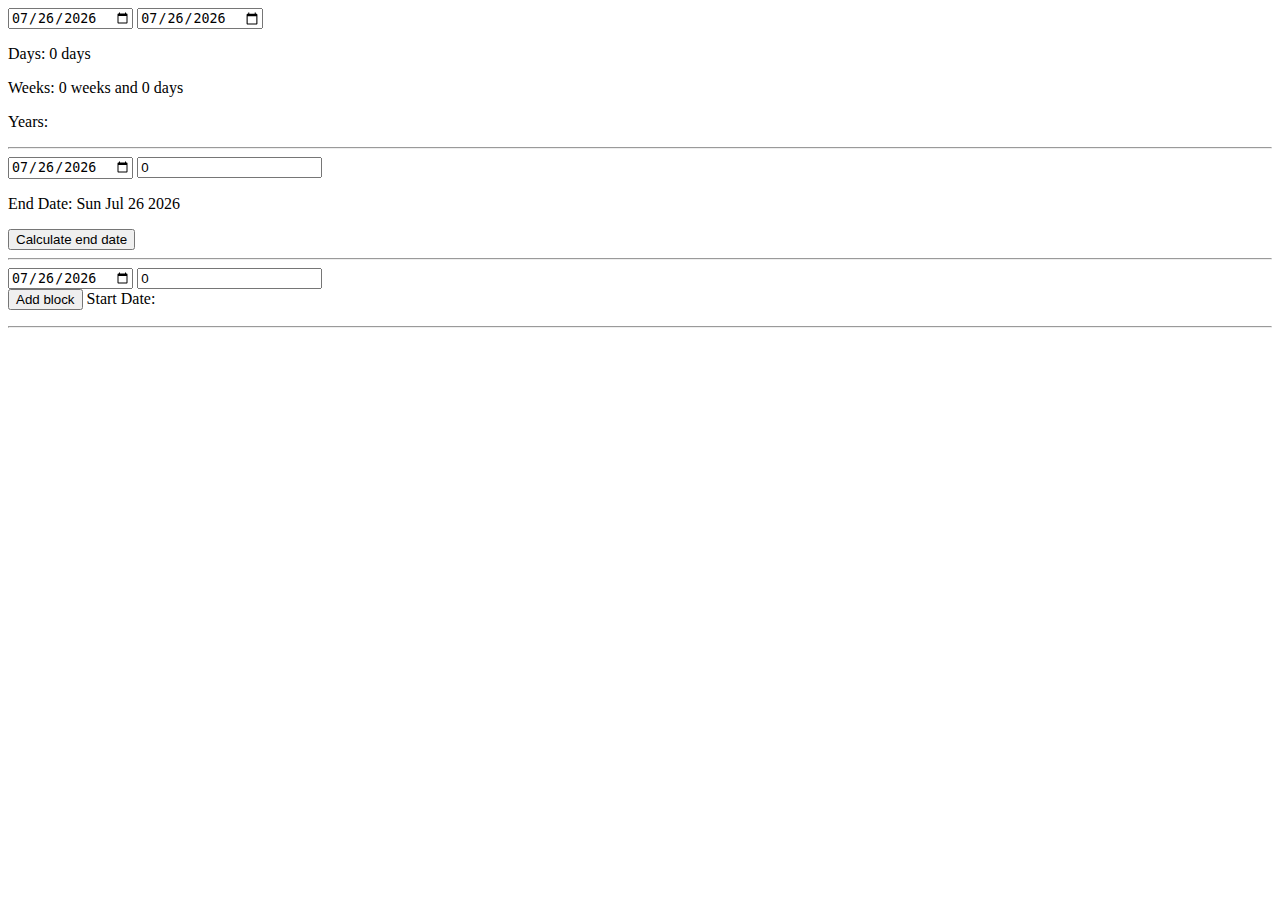
==== datecalc.html @ 1af64828 "First commit" ====
<!DOCTYPE html>

<head>
    <script src="datecalc.js"></script>
</head>

<body>
    <form>
        <input type="date" id="diff-start-date" value="2000-01-01" onchange="calc_difference()">
        <input type="date" id="diff-end-date" value="2000-01-01" onchange="calc_difference()">
    </form>

    <p>Days: <span id="days"></span></p>
    <p>Weeks: <span id="weeks"></span></p>
    <p>Years: <span id="years"></span></p>

    <hr>

    <form>
        <input type="date" id="end-start-date" value="2000-01-01" onchange="calc_end_date()">
        <input type="number" id="end-weeks" value="0" onchange="calc_end_date()">
    </form>
    <p>End Date: <span id="end-date"></span></p>
    <button onclick="calc_end_date()">Calculate end date</button>

    <hr>
    <form>
        <input type="date" id="block-start-date" value="2000-01-01">
        <input type="number" id="block-weeks" value="0">

    </form>
    <button onclick="add_block()">Add block</button>
    Start Date: <span id="start-date"></span></p>

    <ol id="block-list"></ol>

    <hr>

    <script>
        set_to_today("diff-start-date");
        set_to_today("diff-end-date");
        set_to_today("end-start-date");
        set_to_today("block-start-date");
        calc_difference();
        calc_end_date();
    </script>
</body>

</html>
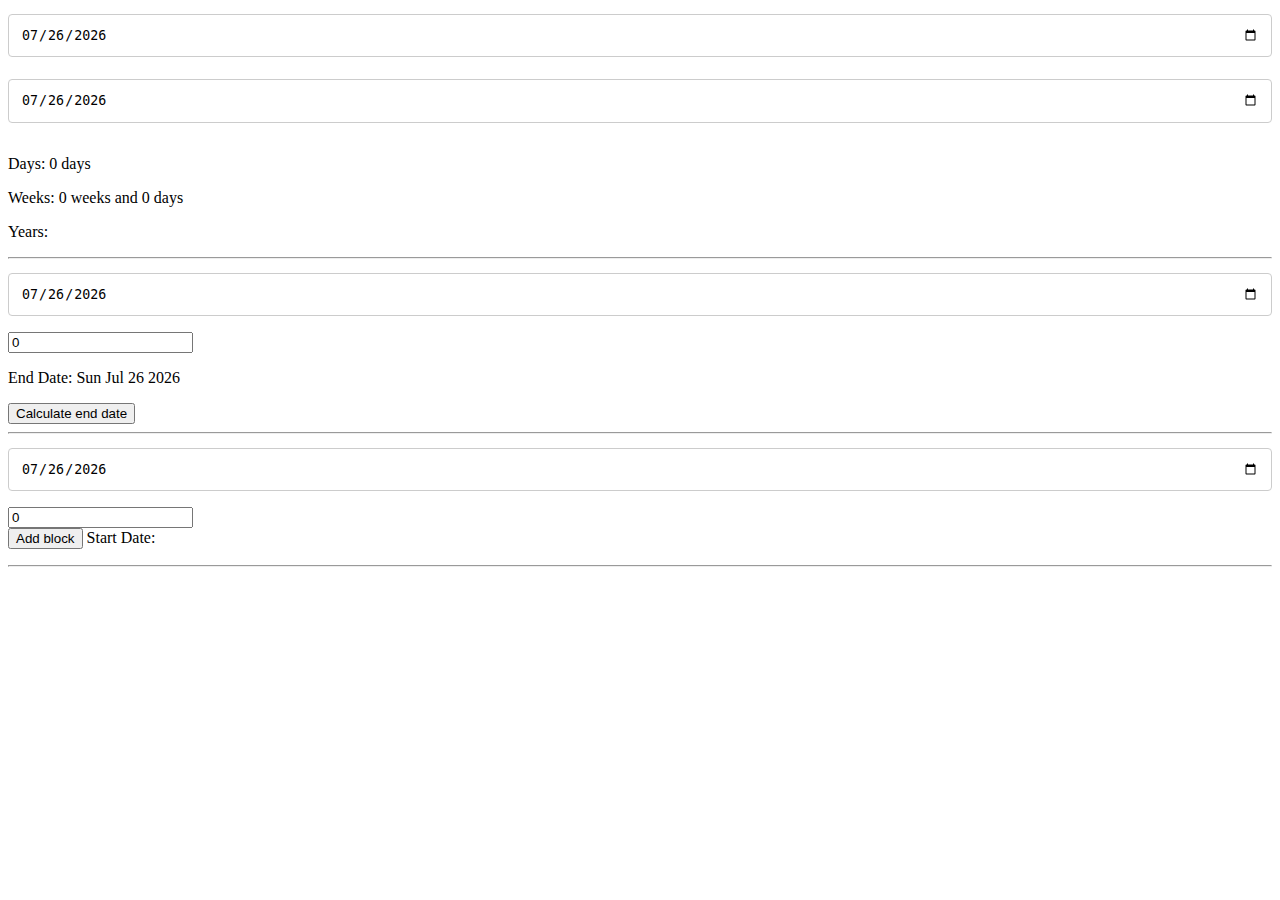
==== commit c562584c: "Add basic css" ====
--- a/datecalc.html
+++ b/datecalc.html
@@ -2,6 +2,7 @@
 
 <head>
     <script src="datecalc.js"></script>
+    <link rel="stylesheet" href="datecalc.css">
 </head>
 
 <body>
--- a/datecalc.css
+++ b/datecalc.css
@@ -0,0 +1,22 @@
+/* Style inputs with type="text", select elements and textareas */
+input[type=text],
+input[type=date],
+select,
+textarea {
+  width: 100%;
+  /* Full width */
+  padding: 12px;
+  /* Some padding */
+  border: 1px solid #ccc;
+  /* Gray border */
+  border-radius: 4px;
+  /* Rounded borders */
+  box-sizing: border-box;
+  /* Make sure that padding and width stays in place */
+  margin-top: 6px;
+  /* Add a top margin */
+  margin-bottom: 16px;
+  /* Bottom margin */
+  resize: vertical
+    /* Allow the user to vertically resize the textarea (not horizontally) */
+}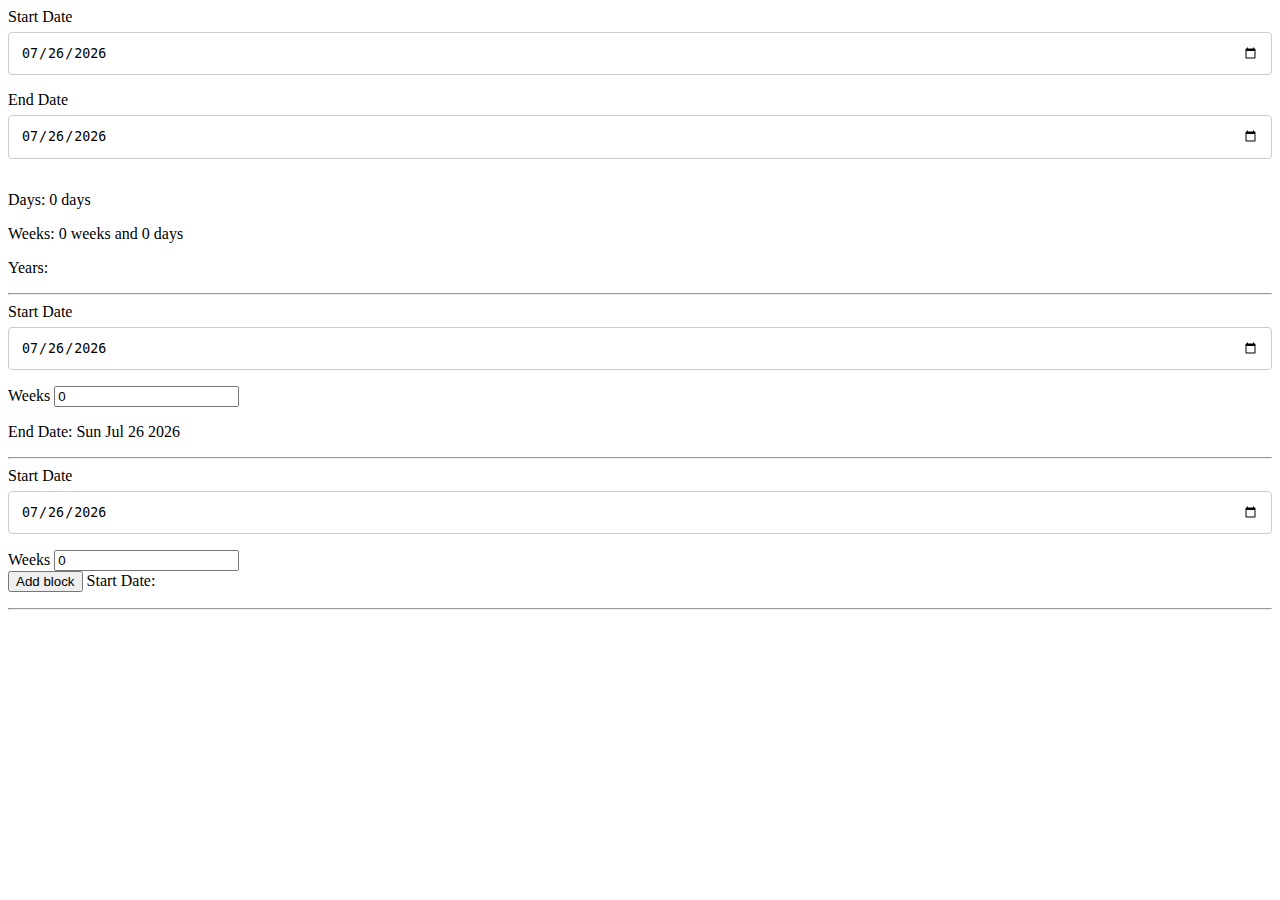
==== commit f2a10df0: "Initialise dates to today & trigger onchange when setting date, add form labels." ====
--- a/datecalc.html
+++ b/datecalc.html
@@ -7,8 +7,10 @@
 
 <body>
     <form>
-        <input type="date" id="diff-start-date" value="2000-01-01" onchange="calc_difference()">
-        <input type="date" id="diff-end-date" value="2000-01-01" onchange="calc_difference()">
+        <label for="diff-start-date">Start Date</label>
+        <input type="date" id="diff-start-date" onchange="calc_difference()">
+        <label for="diff-end-date">End Date</label>
+        <input type="date" id="diff-end-date" onchange="calc_difference()">
     </form>
 
     <p>Days: <span id="days"></span></p>
@@ -18,15 +20,18 @@
     <hr>
 
     <form>
-        <input type="date" id="end-start-date" value="2000-01-01" onchange="calc_end_date()">
+        <label for="start-start-date">Start Date</label>
+        <input type="date" id="end-start-date" onchange="calc_end_date()">
+        <label for="end-weeks">Weeks</label>
         <input type="number" id="end-weeks" value="0" onchange="calc_end_date()">
     </form>
     <p>End Date: <span id="end-date"></span></p>
-    <button onclick="calc_end_date()">Calculate end date</button>
 
     <hr>
     <form>
+        <label for="block-start-date">Start Date</label>
         <input type="date" id="block-start-date" value="2000-01-01">
+        <label for="block-weeks">Weeks</label>
         <input type="number" id="block-weeks" value="0">
 
     </form>
@@ -38,12 +43,7 @@
     <hr>
 
     <script>
-        set_to_today("diff-start-date");
-        set_to_today("diff-end-date");
-        set_to_today("end-start-date");
-        set_to_today("block-start-date");
-        calc_difference();
-        calc_end_date();
+        initialise();
     </script>
 </body>
 
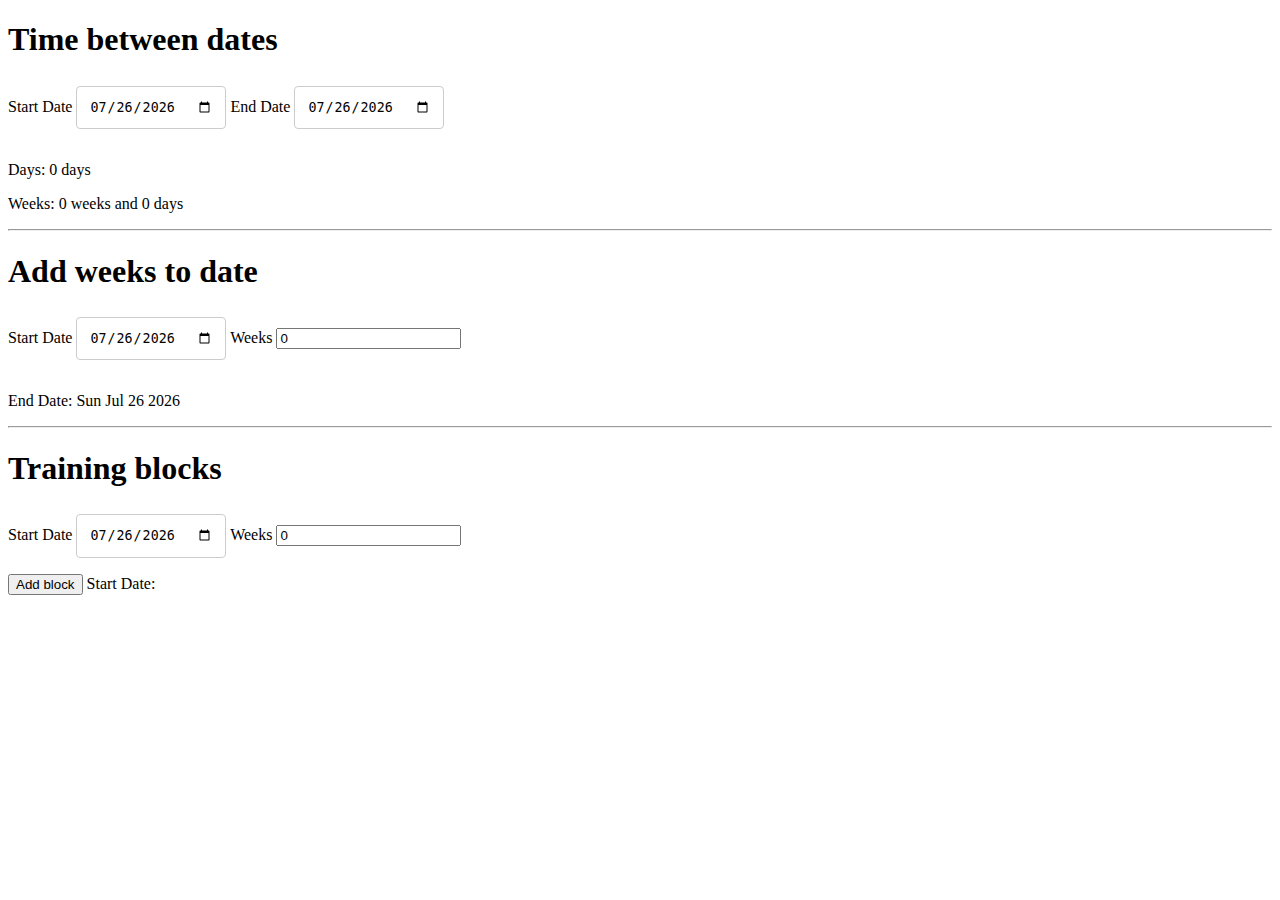
==== commit f202a930: "Improve markup - add headings and divs" ====
--- a/datecalc.html
+++ b/datecalc.html
@@ -5,46 +5,44 @@
     <link rel="stylesheet" href="datecalc.css">
 </head>
 
-<body>
+<body onload=" initialise();">
+    <div></div>
+    <h1>Time between dates</h1>
     <form>
         <label for="diff-start-date">Start Date</label>
         <input type="date" id="diff-start-date" onchange="calc_difference()">
         <label for="diff-end-date">End Date</label>
         <input type="date" id="diff-end-date" onchange="calc_difference()">
     </form>
-
     <p>Days: <span id="days"></span></p>
     <p>Weeks: <span id="weeks"></span></p>
-    <p>Years: <span id="years"></span></p>
+    </div>
+    <hr>
+    <div>
+        <h1>Add weeks to date</h1>
+        <form>
+            <label for="start-start-date">Start Date</label>
+            <input type="date" id="end-start-date" onchange="calc_end_date()">
+            <label for="end-weeks">Weeks</label>
+            <input type="number" id="end-weeks" value="0" onchange="calc_end_date()">
+        </form>
+        <p>End Date: <span id="end-date"></span></p>
+    </div>
+    <hr>
+    <div>
+        <h1>Training blocks</h1>
+        <form>
+            <label for="block-start-date">Start Date</label>
+            <input type="date" id="block-start-date" value="2000-01-01">
+            <label for="block-weeks">Weeks</label>
+            <input type="number" id="block-weeks" value="0">
+        </form>
+        <button onclick="add_block()">Add block</button>
+        Start Date: <span id="start-date"></span></p>
 
-    <hr>
+        <ol id="block-list"></ol>
+    </div>
 
-    <form>
-        <label for="start-start-date">Start Date</label>
-        <input type="date" id="end-start-date" onchange="calc_end_date()">
-        <label for="end-weeks">Weeks</label>
-        <input type="number" id="end-weeks" value="0" onchange="calc_end_date()">
-    </form>
-    <p>End Date: <span id="end-date"></span></p>
-
-    <hr>
-    <form>
-        <label for="block-start-date">Start Date</label>
-        <input type="date" id="block-start-date" value="2000-01-01">
-        <label for="block-weeks">Weeks</label>
-        <input type="number" id="block-weeks" value="0">
-
-    </form>
-    <button onclick="add_block()">Add block</button>
-    Start Date: <span id="start-date"></span></p>
-
-    <ol id="block-list"></ol>
-
-    <hr>
-
-    <script>
-        initialise();
-    </script>
 </body>
 
 </html>--- a/datecalc.css
+++ b/datecalc.css
@@ -3,8 +3,8 @@
 input[type=date],
 select,
 textarea {
-  width: 100%;
-  /* Full width */
+  width: 150px;
+
   padding: 12px;
   /* Some padding */
   border: 1px solid #ccc;
@@ -17,6 +17,4 @@
   /* Add a top margin */
   margin-bottom: 16px;
   /* Bottom margin */
-  resize: vertical
-    /* Allow the user to vertically resize the textarea (not horizontally) */
 }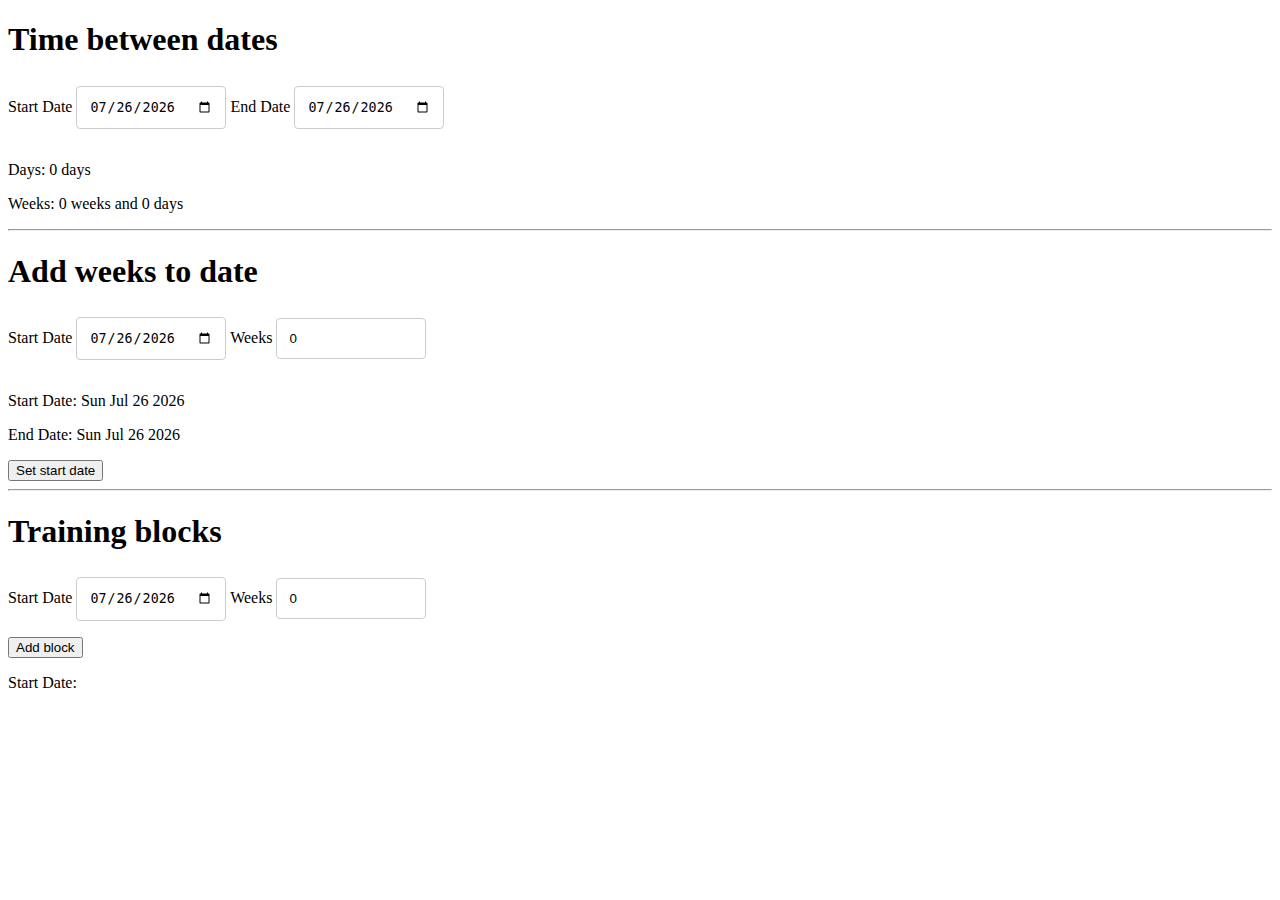
==== commit db5fc9d7: "refactor to add event handlers in js" ====
--- a/datecalc.html
+++ b/datecalc.html
@@ -5,28 +5,32 @@
     <link rel="stylesheet" href="datecalc.css">
 </head>
 
-<body onload=" initialise();">
-    <div></div>
-    <h1>Time between dates</h1>
-    <form>
-        <label for="diff-start-date">Start Date</label>
-        <input type="date" id="diff-start-date" onchange="calc_difference()">
-        <label for="diff-end-date">End Date</label>
-        <input type="date" id="diff-end-date" onchange="calc_difference()">
-    </form>
-    <p>Days: <span id="days"></span></p>
-    <p>Weeks: <span id="weeks"></span></p>
+<body>
+    <div>
+        <h1>Time between dates</h1>
+        <form>
+            <label for="diff-start-date">Start Date</label>
+            <input type="date" id="diff-start-date">
+
+            <label for="diff-end-date">End Date</label>
+            <input type="date" id="diff-end-date">
+        </form>
+        <p>Days: <span id="days"></span></p>
+        <p>Weeks: <span id="weeks"></span></p>
     </div>
     <hr>
     <div>
         <h1>Add weeks to date</h1>
         <form>
-            <label for="start-start-date">Start Date</label>
-            <input type="date" id="end-start-date" onchange="calc_end_date()">
-            <label for="end-weeks">Weeks</label>
-            <input type="number" id="end-weeks" value="0" onchange="calc_end_date()">
+            <label for="end-date-start">Start Date</label>
+            <input type="date" id="end-date-start">
+
+            <label for="end-date-weeks">Weeks</label>
+            <input type="number" id="end-date-weeks" value="0">
         </form>
-        <p>End Date: <span id="end-date"></span></p>
+        <p>Start Date: <span id="end-date-start-out"></span></p>
+        <p>End Date: <span id="end-date-end-out"></span></p>
+        <button id="set-end-date-as-start-btn">Set start date</button>
     </div>
     <hr>
     <div>
@@ -37,10 +41,12 @@
             <label for="block-weeks">Weeks</label>
             <input type="number" id="block-weeks" value="0">
         </form>
-        <button onclick="add_block()">Add block</button>
-        Start Date: <span id="start-date"></span></p>
-
-        <ol id="block-list"></ol>
+        <button id="add-block-to-list-btn">Add block</button>
+        <p>Start Date: <span id="start-date">
+                <ol id="block-list">
+                </ol>
+            </span>
+        </p>
     </div>
 
 </body>
--- a/datecalc.css
+++ b/datecalc.css
@@ -1,6 +1,7 @@
 /* Style inputs with type="text", select elements and textareas */
 input[type=text],
 input[type=date],
+input[type=number],
 select,
 textarea {
   width: 150px;
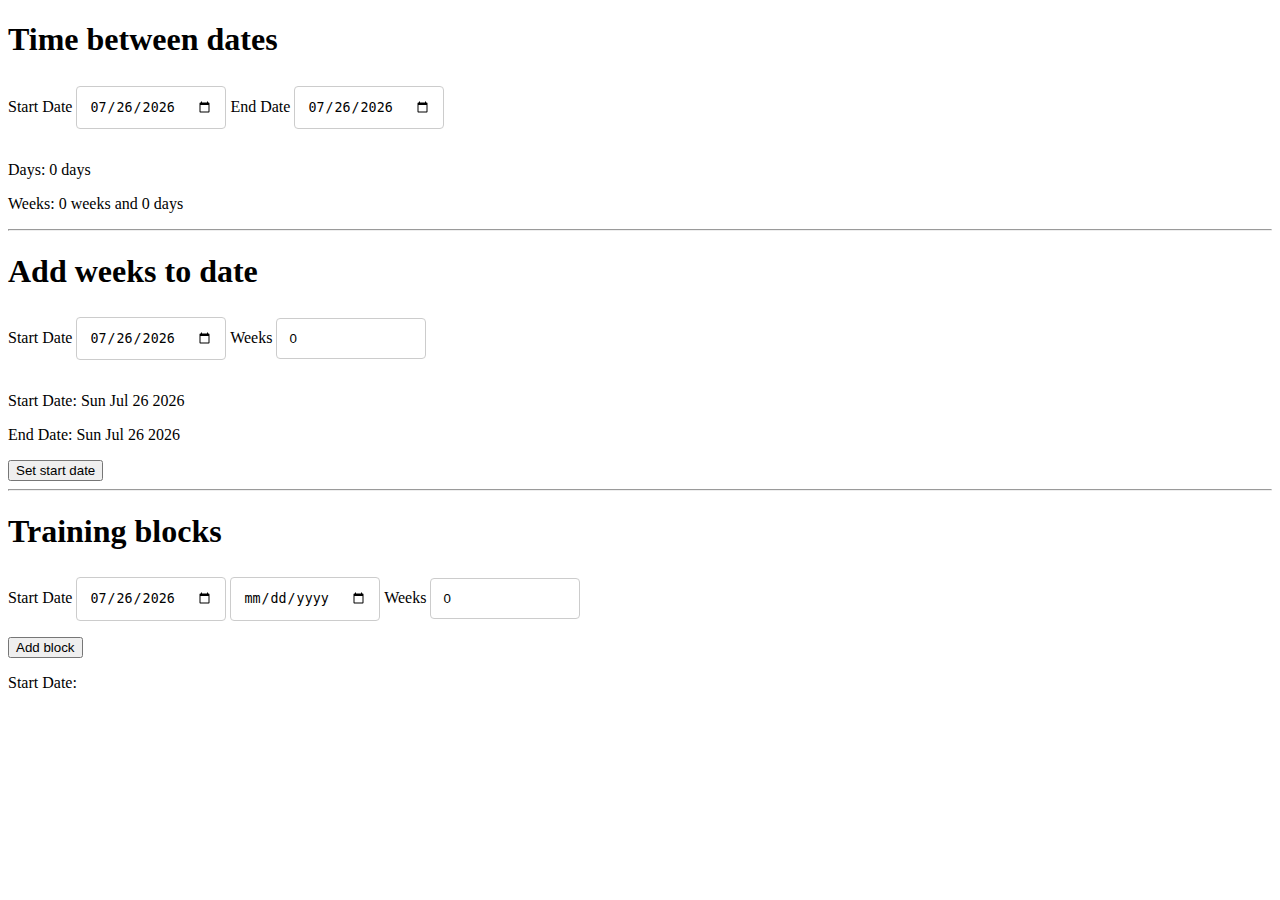
==== commit dd6a6d34: "Fix set as start by adding hdn field for end date" ====
--- a/datecalc.html
+++ b/datecalc.html
@@ -25,6 +25,8 @@
             <label for="end-date-start">Start Date</label>
             <input type="date" id="end-date-start">
 
+            <input type="date" id="end-date-end" hidden>
+
             <label for="end-date-weeks">Weeks</label>
             <input type="number" id="end-date-weeks" value="0">
         </form>
@@ -37,7 +39,8 @@
         <h1>Training blocks</h1>
         <form>
             <label for="block-start-date">Start Date</label>
-            <input type="date" id="block-start-date" value="2000-01-01">
+            <input type="date" id="block-start-date">
+            <input type="date" id="block-end-date">
             <label for="block-weeks">Weeks</label>
             <input type="number" id="block-weeks" value="0">
         </form>
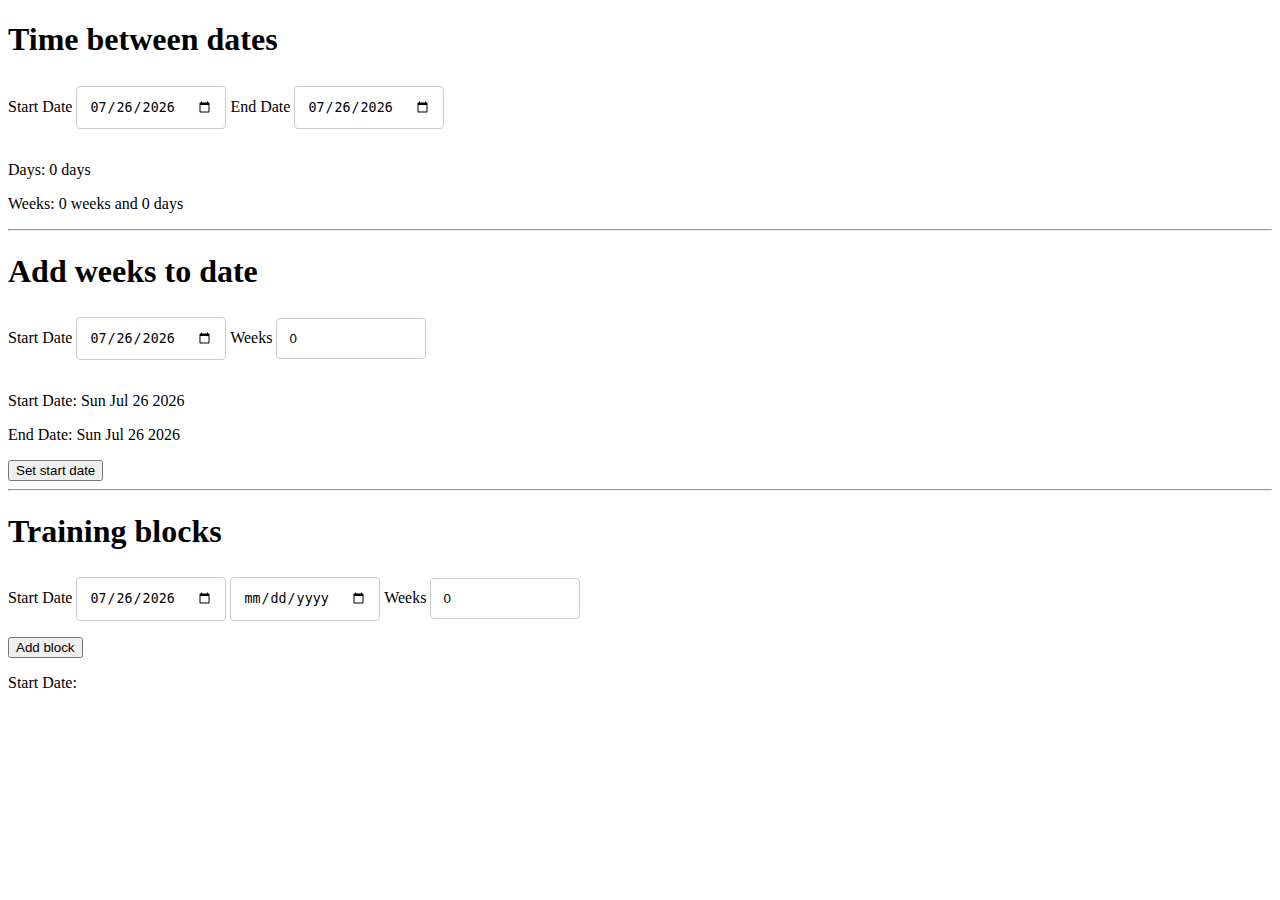
==== commit 5edb8a8b: "Introduce datebox class to abstract input field" ====
--- a/datecalc.html
+++ b/datecalc.html
@@ -25,10 +25,9 @@
             <label for="end-date-start">Start Date</label>
             <input type="date" id="end-date-start">
 
-            <input type="date" id="end-date-end" hidden>
-
             <label for="end-date-weeks">Weeks</label>
             <input type="number" id="end-date-weeks" value="0">
+
         </form>
         <p>Start Date: <span id="end-date-start-out"></span></p>
         <p>End Date: <span id="end-date-end-out"></span></p>
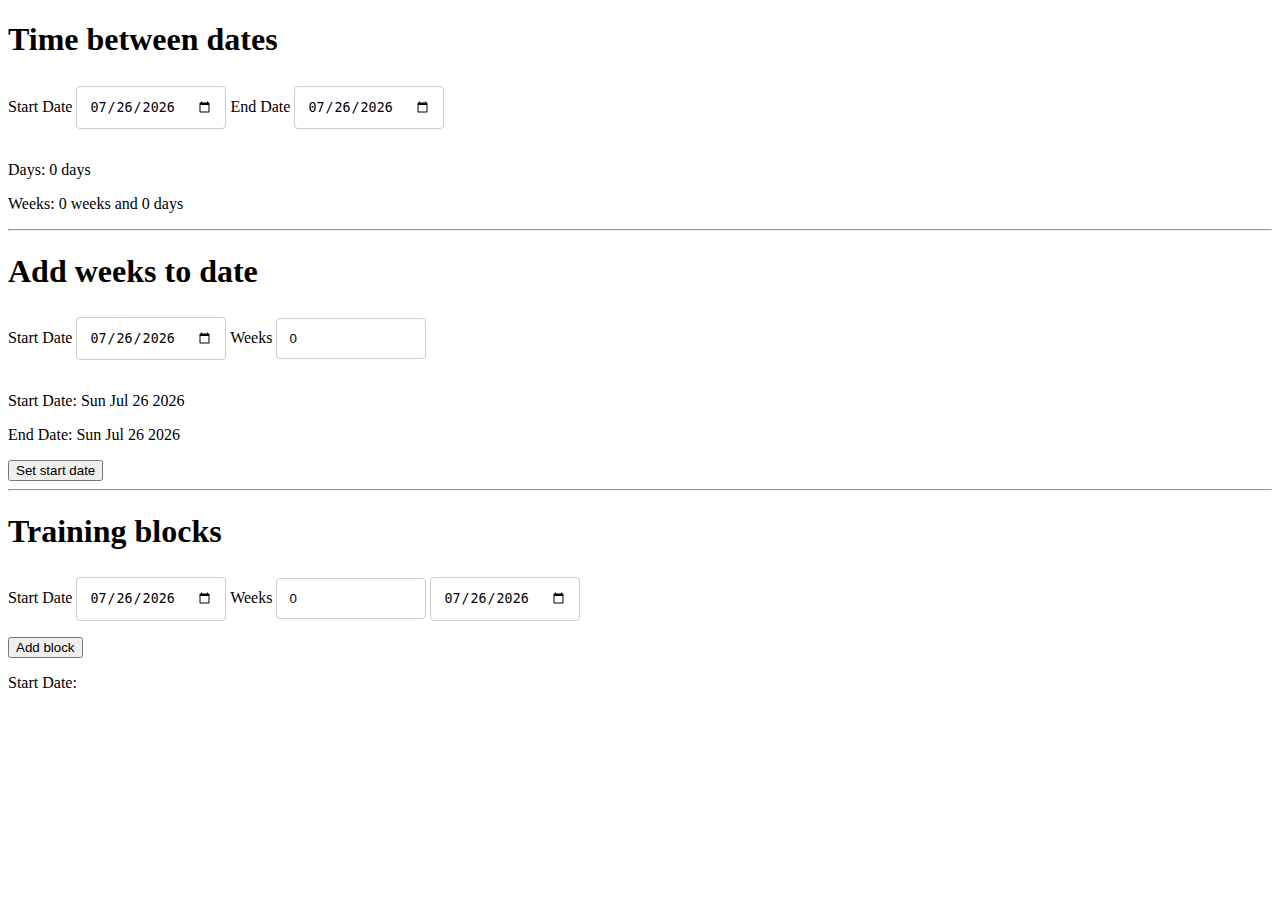
==== commit 50cf5602: "Fix blocks using DateBox Class" ====
--- a/datecalc.html
+++ b/datecalc.html
@@ -39,9 +39,9 @@
         <form>
             <label for="block-start-date">Start Date</label>
             <input type="date" id="block-start-date">
-            <input type="date" id="block-end-date">
             <label for="block-weeks">Weeks</label>
             <input type="number" id="block-weeks" value="0">
+            <input type="date" id="block-end-date">
         </form>
         <button id="add-block-to-list-btn">Add block</button>
         <p>Start Date: <span id="start-date">
